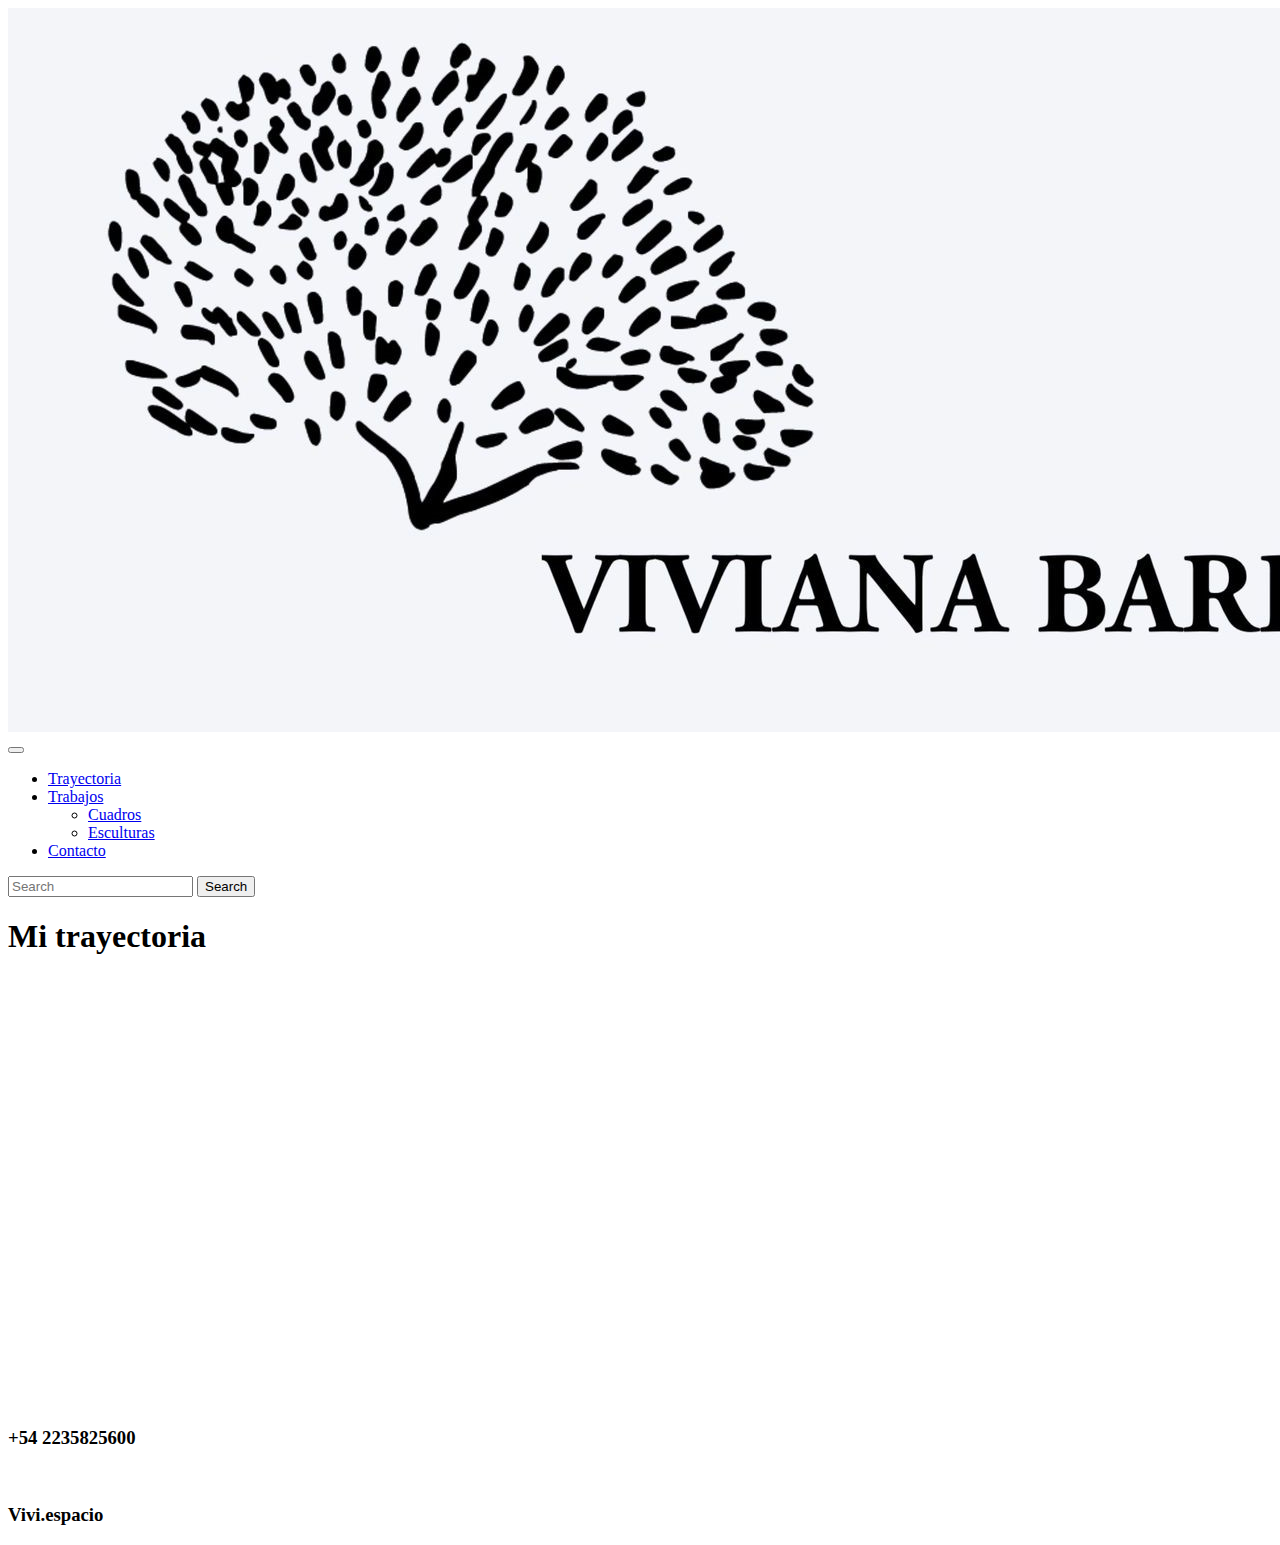
==== bio.html @ 4c59efae "Comienzo" ====
<!DOCTYPE html>
<html lang="en">
<head>
    <meta charset="UTF-8">
    <meta http-equiv="X-UA-Compatible" content="IE=edge">
    <meta name="viewport" content="width=device-width, initial-scale=1.0">
    <link rel="icon" type="image/x-icon" href="./media/favicon-32x32.png">
    <link href="https://cdn.jsdelivr.net/npm/bootstrap@5.1.3/dist/css/bootstrap.min.css" rel="stylesheet" integrity="sha384-1BmE4kWBq78iYhFldvKuhfTAU6auU8tT94WrHftjDbrCEXSU1oBoqyl2QvZ6jIW3" crossorigin="anonymous">
    <link rel="stylesheet" href="style.css">
    <link rel="preconnect" href="https://fonts.googleapis.com">
    <link rel="preconnect" href="https://fonts.gstatic.com" crossorigin>
    <link href="https://fonts.googleapis.com/css2?family=Bebas+Neue&family=MonteCarlo&display=swap" rel="stylesheet">
    <link
    rel="stylesheet"
    href="https://cdnjs.cloudflare.com/ajax/libs/animate.css/4.1.1/animate.min.css"
  />
    <title>Vivi Espacio | by Viviana Barrán</title>

</head>
<body>
    <header>
        <nav class="navbar navbar-expand-lg navbar-light COLOR ">
            <div class="container-fluid">
              <a class="navbar-brand" href="index.html"><img src="./media/Logofinal.jpeg" class="logo mr" alt=""></a>
              <button class="navbar-toggler" type="button" data-bs-toggle="collapse" data-bs-target="#navbarSupportedContent" aria-controls="navbarSupportedContent" aria-expanded="false" aria-label="Toggle navigation">
                <span class="navbar-toggler-icon"></span>
              </button>
              <div class="collapse navbar-collapse" id="navbarSupportedContent">
                <ul class="navbar-nav me-auto mb-2 mb-lg-0">
                  <li class="nav-item mr">
                    <a class="nav-link" href="bio.html">Trayectoria</a>
                  </li>
                  <li class="nav-item dropdown mr">
                    <a class="nav-link dropdown-toggle " href="#" id="navbarDropdown" role="button" data-bs-toggle="dropdown" aria-expanded="false">
                      Trabajos
                    </a>
                    <ul class="dropdown-menu COLOR" aria-labelledby="navbarDropdown">
                      <li><a class="dropdown-item" href="cuadros.html">Cuadros</a></li>
                      <li><a class="dropdown-item" href="esculturas.html">Esculturas</a></li>
                    </ul>
                  </li>
                  <li class="nav-item">
                    <a class="nav-link" href="contacto.html">Contacto</a>
                  </li>
                </ul>
                <form class="d-flex">
                  <input class="form-control me-2" type="search" placeholder="Search" aria-label="Search">
                  <button class="btn btn-outline-success" type="submit">Search</button>
                </form>
              </div>
            </div>
          </nav>
    </header>
    <main class="container">
            <section class="animate__animated animate__flip frase1 text-center m-5">
                <h1>Mi trayectoria</h1>
            </section>
            <section class="video mb-5">
                <iframe width="728" height="409" src="https://www.youtube.com/embed/ArMT5khxcCo" title="YouTube video player" frameborder="0" allow="accelerometer; autoplay; clipboard-write; encrypted-media; gyroscope; picture-in-picture" allowfullscreen></iframe>
            </section>
    </main>
    <footer>
        <div class="row">
          <div class="wapp col-6">
            <img src="https://www.svgrepo.com/show/106976/whatsapp.svg"  alt="">
            <h3 class="m-3">
              +54 2235825600
            </h3>
          </div>
          <div class="insta col-6">
            <img src="https://upload.wikimedia.org/wikipedia/commons/6/65/Black_Instagram_icon.svg"  alt="">
            <h3 class="m-3">
              Vivi.espacio
            </h3>
          </div>
        </div>
      </footer>
      <script src="https://cdn.jsdelivr.net/npm/@popperjs/core@2.10.2/dist/umd/popper.min.js" integrity="sha384-7+zCNj/IqJ95wo16oMtfsKbZ9ccEh31eOz1HGyDuCQ6wgnyJNSYdrPa03rtR1zdB" crossorigin="anonymous"></script>
      <script src="https://cdn.jsdelivr.net/npm/bootstrap@5.1.3/dist/js/bootstrap.min.js" integrity="sha384-QJHtvGhmr9XOIpI6YVutG+2QOK9T+ZnN4kzFN1RtK3zEFEIsxhlmWl5/YESvpZ13" crossorigin="anonymous"></script>
</body>
</html>
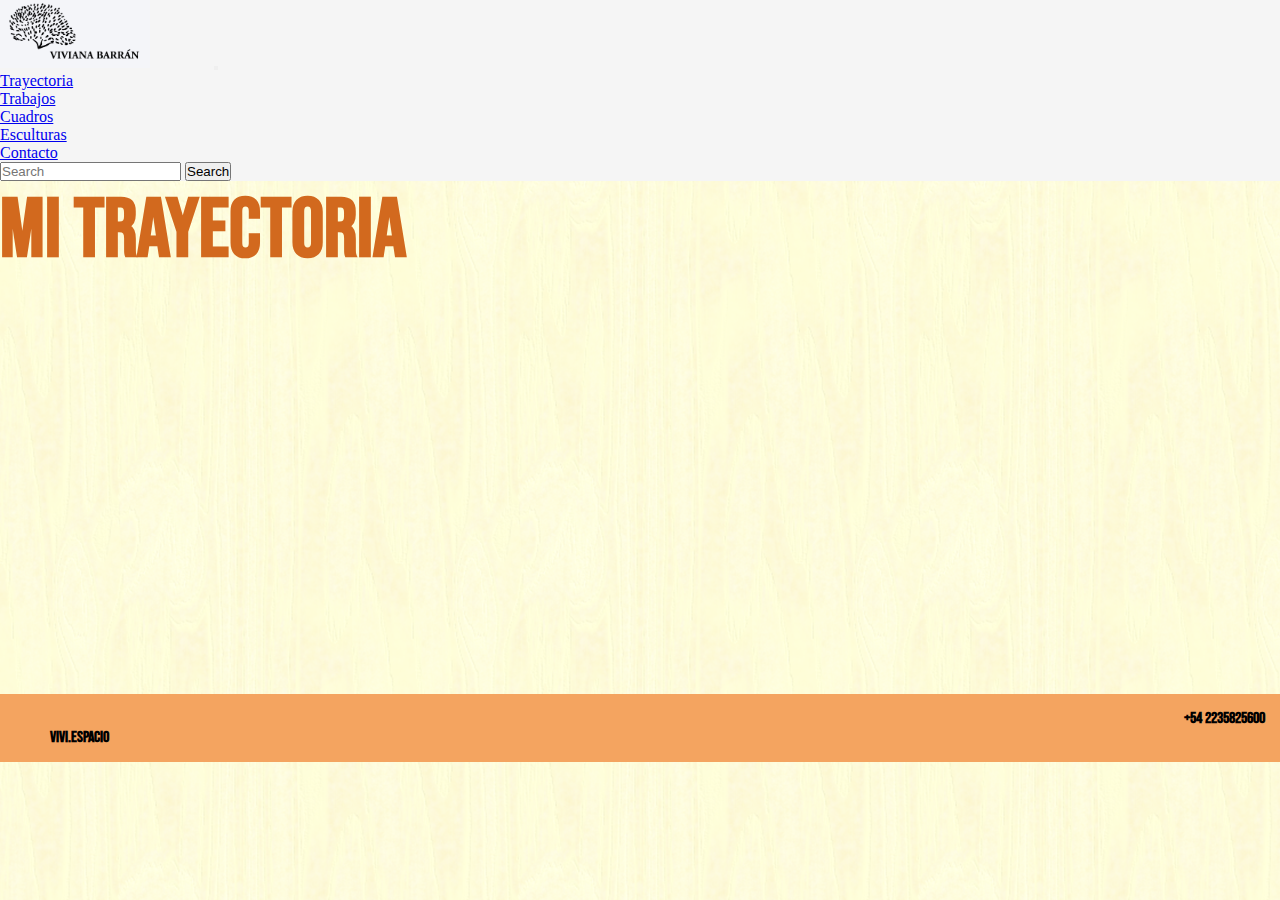
==== commit a72a2c2a: "Sass en index" ====
--- a/bio.html
+++ b/bio.html
@@ -6,7 +6,7 @@
     <meta name="viewport" content="width=device-width, initial-scale=1.0">
     <link rel="icon" type="image/x-icon" href="./media/favicon-32x32.png">
     <link href="https://cdn.jsdelivr.net/npm/bootstrap@5.1.3/dist/css/bootstrap.min.css" rel="stylesheet" integrity="sha384-1BmE4kWBq78iYhFldvKuhfTAU6auU8tT94WrHftjDbrCEXSU1oBoqyl2QvZ6jIW3" crossorigin="anonymous">
-    <link rel="stylesheet" href="style.css">
+    <link rel="stylesheet" href="./CSS/estilo.css">
     <link rel="preconnect" href="https://fonts.googleapis.com">
     <link rel="preconnect" href="https://fonts.gstatic.com" crossorigin>
     <link href="https://fonts.googleapis.com/css2?family=Bebas+Neue&family=MonteCarlo&display=swap" rel="stylesheet">
@@ -55,7 +55,7 @@
             <section class="animate__animated animate__flip frase1 text-center m-5">
                 <h1>Mi trayectoria</h1>
             </section>
-            <section class="video mb-5">
+            <section class="video mb-5 m-auto">
                 <iframe width="728" height="409" src="https://www.youtube.com/embed/ArMT5khxcCo" title="YouTube video player" frameborder="0" allow="accelerometer; autoplay; clipboard-write; encrypted-media; gyroscope; picture-in-picture" allowfullscreen></iframe>
             </section>
     </main>
--- a/CSS/estilo.css
+++ b/CSS/estilo.css
@@ -0,0 +1,74 @@
+.boton {
+  animation-name: aparecer;
+  animation-duration: 2s;
+  animation-iteration-count: infinite; }
+
+@keyframes aparecer {
+  0% {
+    opacity: 0.5; }
+  50% {
+    opacity: 1; }
+  100% {
+    opacity: 0.5; } }
+
+* {
+  margin: 0;
+  padding: 0;
+  box-sizing: border-box; }
+
+body {
+  background-image: url(../fondos/tex2.png);
+  color: chocolate; }
+
+.COLOR {
+  background-color: whitesmoke; }
+
+.logo {
+  width: 150px; }
+
+.mr {
+  margin-right: 60px; }
+
+li a:hover {
+  font-weight: bold; }
+
+.frase1 {
+  font-family: "Bebas Neue", cursive;
+  font-size: 2.6rem; }
+
+.frase2 {
+  font-family: 'MonteCarlo', cursive;
+  font-size: 2.5rem; }
+
+.alto {
+  height: 400px; }
+
+@media screen and (max-width: 480px) {
+  .alto {
+    height: 200px; }
+  .bb {
+    display: none; } }
+
+footer {
+  background-color: sandybrown;
+  padding: 15px; }
+
+.wapp {
+  display: flex;
+  justify-content: right;
+  align-items: center; }
+  .wapp img {
+    width: 25px; }
+
+.insta {
+  display: flex;
+  justify-content: left;
+  align-items: center; }
+  .insta img {
+    width: 25px;
+    margin-left: 10px; }
+
+h3 {
+  font-family: "Bebas Neue", cursive;
+  color: black;
+  font-size: 1rem; }
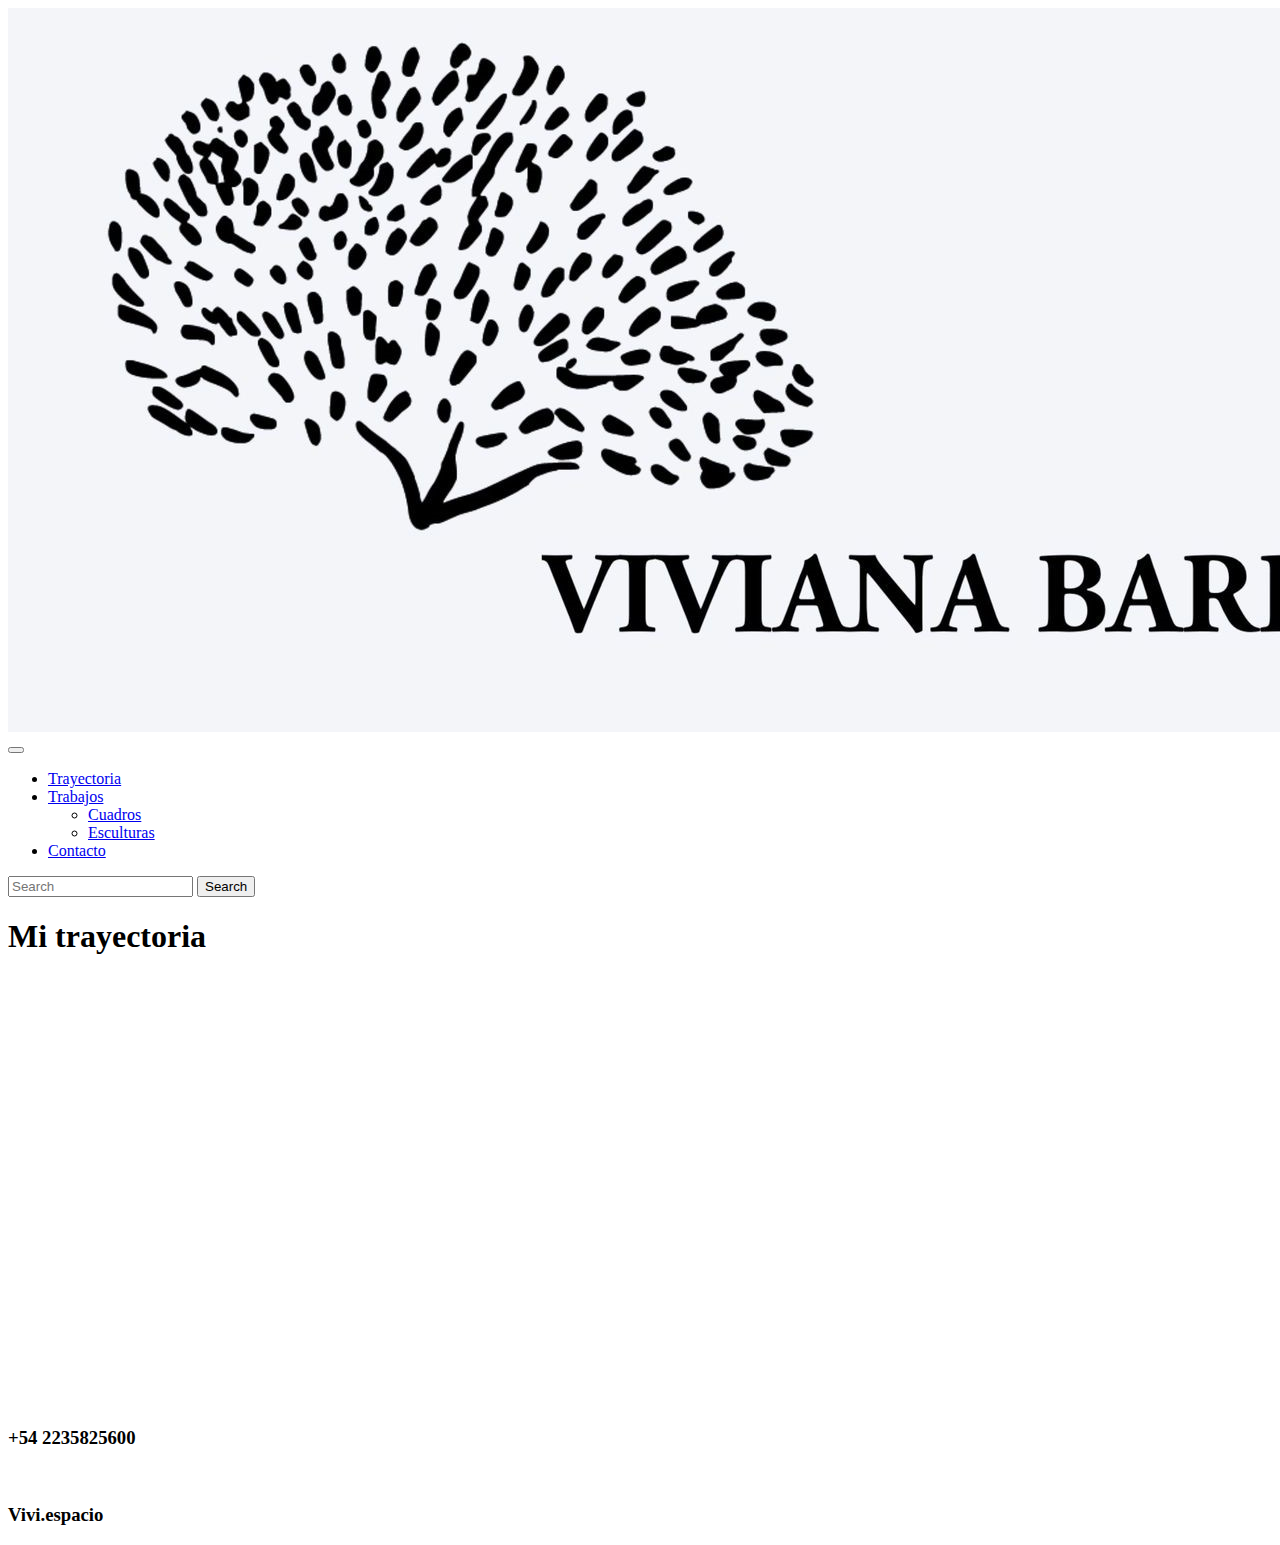
==== commit 65302a1f: "Agrego nombres a las paginas" ====
--- a/bio.html
+++ b/bio.html
@@ -6,7 +6,7 @@
     <meta name="viewport" content="width=device-width, initial-scale=1.0">
     <link rel="icon" type="image/x-icon" href="./media/favicon-32x32.png">
     <link href="https://cdn.jsdelivr.net/npm/bootstrap@5.1.3/dist/css/bootstrap.min.css" rel="stylesheet" integrity="sha384-1BmE4kWBq78iYhFldvKuhfTAU6auU8tT94WrHftjDbrCEXSU1oBoqyl2QvZ6jIW3" crossorigin="anonymous">
-    <link rel="stylesheet" href="./CSS/estilo.css">
+    <link rel="stylesheet" href="style.css">
     <link rel="preconnect" href="https://fonts.googleapis.com">
     <link rel="preconnect" href="https://fonts.gstatic.com" crossorigin>
     <link href="https://fonts.googleapis.com/css2?family=Bebas+Neue&family=MonteCarlo&display=swap" rel="stylesheet">
@@ -14,7 +14,7 @@
     rel="stylesheet"
     href="https://cdnjs.cloudflare.com/ajax/libs/animate.css/4.1.1/animate.min.css"
   />
-    <title>Vivi Espacio | by Viviana Barrán</title>
+    <title>Vivi Espacio | Trayectoria</title>
 
 </head>
 <body>
@@ -55,7 +55,7 @@
             <section class="animate__animated animate__flip frase1 text-center m-5">
                 <h1>Mi trayectoria</h1>
             </section>
-            <section class="video mb-5 m-auto">
+            <section class="video mb-5">
                 <iframe width="728" height="409" src="https://www.youtube.com/embed/ArMT5khxcCo" title="YouTube video player" frameborder="0" allow="accelerometer; autoplay; clipboard-write; encrypted-media; gyroscope; picture-in-picture" allowfullscreen></iframe>
             </section>
     </main>
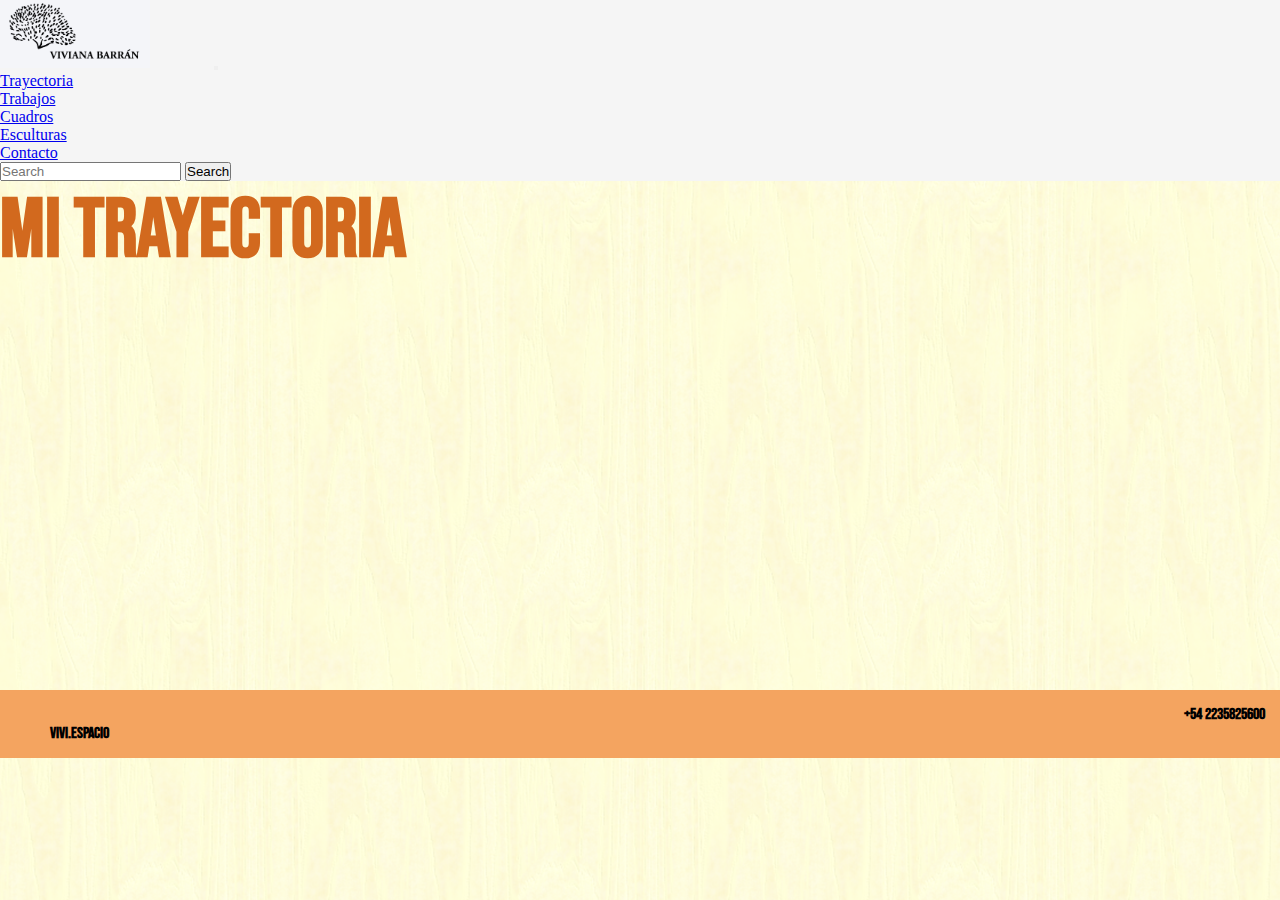
==== commit 84db9eaf: "Entrega SASS + SEO" ====
--- a/bio.html
+++ b/bio.html
@@ -6,7 +6,9 @@
     <meta name="viewport" content="width=device-width, initial-scale=1.0">
     <link rel="icon" type="image/x-icon" href="./media/favicon-32x32.png">
     <link href="https://cdn.jsdelivr.net/npm/bootstrap@5.1.3/dist/css/bootstrap.min.css" rel="stylesheet" integrity="sha384-1BmE4kWBq78iYhFldvKuhfTAU6auU8tT94WrHftjDbrCEXSU1oBoqyl2QvZ6jIW3" crossorigin="anonymous">
-    <link rel="stylesheet" href="style.css">
+    <meta name="description" content="Historia de la trayectoria de Viviana Barrán como artista marplatense.">
+    <meta name="keywords"  content="cuadros, esculturas, arte, galeria, marplatense, oleo, acrilicos, madera, lienzo, artista">
+    <link rel="stylesheet" href="./CSS/estilo.css">
     <link rel="preconnect" href="https://fonts.googleapis.com">
     <link rel="preconnect" href="https://fonts.gstatic.com" crossorigin>
     <link href="https://fonts.googleapis.com/css2?family=Bebas+Neue&family=MonteCarlo&display=swap" rel="stylesheet">
@@ -55,7 +57,7 @@
             <section class="animate__animated animate__flip frase1 text-center m-5">
                 <h1>Mi trayectoria</h1>
             </section>
-            <section class="video mb-5">
+            <section class="video mb-5 m-auto">
                 <iframe width="728" height="409" src="https://www.youtube.com/embed/ArMT5khxcCo" title="YouTube video player" frameborder="0" allow="accelerometer; autoplay; clipboard-write; encrypted-media; gyroscope; picture-in-picture" allowfullscreen></iframe>
             </section>
     </main>
--- a/CSS/estilo.css
+++ b/CSS/estilo.css
@@ -0,0 +1,92 @@
+.boton {
+  animation-name: aparecer;
+  animation-duration: 2s;
+  animation-iteration-count: infinite; }
+
+@keyframes aparecer {
+  0% {
+    opacity: 0.5; }
+  50% {
+    opacity: 1; }
+  100% {
+    opacity: 0.5; } }
+
+* {
+  margin: 0;
+  padding: 0;
+  box-sizing: border-box; }
+
+body {
+  background-image: url(../fondos/tex2.png);
+  color: chocolate; }
+
+.COLOR {
+  background-color: whitesmoke; }
+
+.logo {
+  width: 150px; }
+
+.mr {
+  margin-right: 60px; }
+
+li a:hover {
+  font-weight: bold; }
+
+.frase1 {
+  font-family: "Bebas Neue", cursive;
+  font-size: 2.6rem; }
+
+.frase2 {
+  font-family: "MonteCarlo", cursive;
+  font-size: 2.5rem;
+  color: black; }
+
+.alto {
+  height: 500px; }
+
+.video {
+  display: flex;
+  align-items: center;
+  justify-content: center; }
+
+.title, .title2 {
+  font-family: "Bebas Neue", cursive;
+  font-size: 1.4rem;
+  color: chocolate; }
+
+.subtitle {
+  font-family: "MonteCarlo", cursive;
+  font-size: 1.6rem;
+  color: black; }
+
+.title2 {
+  color: black; }
+
+@media screen and (max-width: 480px) {
+  .alto {
+    height: 220px; }
+  .bb {
+    display: none; } }
+
+footer {
+  background-color: sandybrown;
+  padding: 15px; }
+  footer h3 {
+    font-family: "Bebas Neue", cursive;
+    color: black;
+    font-size: 1rem; }
+
+.wapp {
+  display: flex;
+  align-items: center;
+  justify-content: right; }
+  .wapp img {
+    width: 25px; }
+
+.insta {
+  display: flex;
+  align-items: center;
+  justify-content: left; }
+  .insta img {
+    width: 25px;
+    margin-left: 10px; }
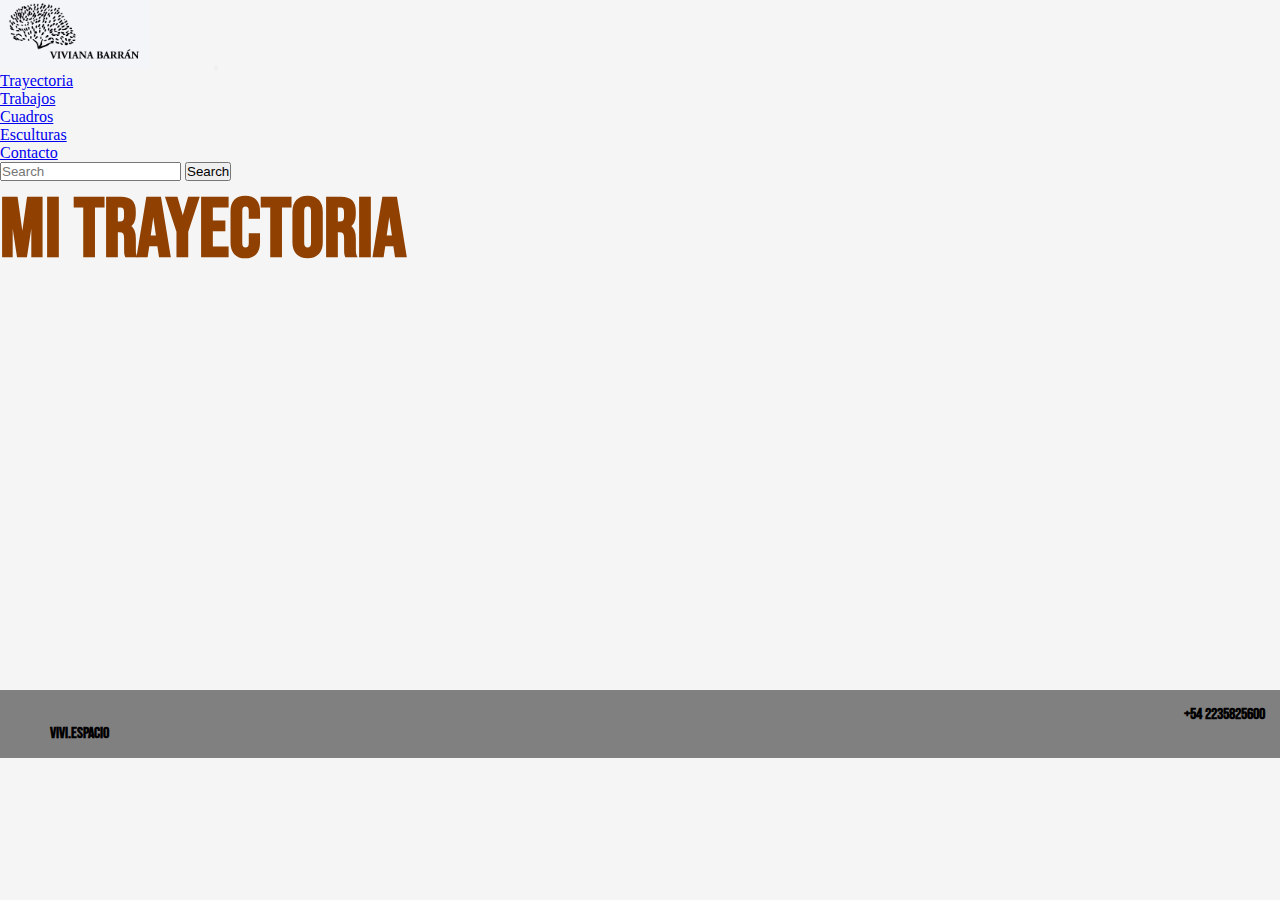
==== commit cfe6b7a4: "cambio de palabras clave" ====
--- a/bio.html
+++ b/bio.html
@@ -7,7 +7,7 @@
     <link rel="icon" type="image/x-icon" href="./media/favicon-32x32.png">
     <link href="https://cdn.jsdelivr.net/npm/bootstrap@5.1.3/dist/css/bootstrap.min.css" rel="stylesheet" integrity="sha384-1BmE4kWBq78iYhFldvKuhfTAU6auU8tT94WrHftjDbrCEXSU1oBoqyl2QvZ6jIW3" crossorigin="anonymous">
     <meta name="description" content="Historia de la trayectoria de Viviana Barrán como artista marplatense.">
-    <meta name="keywords"  content="cuadros, esculturas, arte, galeria, marplatense, oleo, acrilicos, madera, lienzo, artista">
+    <meta name="keywords"  content="cuadros, esculturas, arte, galeria, marplatense, trayectoria, biografia, artista. artistamarplatense, emprendedora">
     <link rel="stylesheet" href="./CSS/estilo.css">
     <link rel="preconnect" href="https://fonts.googleapis.com">
     <link rel="preconnect" href="https://fonts.gstatic.com" crossorigin>
--- a/CSS/estilo.css
+++ b/CSS/estilo.css
@@ -17,8 +17,8 @@
   box-sizing: border-box; }
 
 body {
-  background-image: url(../fondos/tex2.png);
-  color: chocolate; }
+  background-color: whitesmoke;
+  color: #904000; }
 
 .COLOR {
   background-color: whitesmoke; }
@@ -52,7 +52,7 @@
 .title, .title2 {
   font-family: "Bebas Neue", cursive;
   font-size: 1.4rem;
-  color: chocolate; }
+  color: #904000; }
 
 .subtitle {
   font-family: "MonteCarlo", cursive;
@@ -66,10 +66,14 @@
   .alto {
     height: 220px; }
   .bb {
-    display: none; } }
+    display: none; }
+  .frase1 {
+    font-size: 2rem; }
+  .frase2 {
+    font-size: 2rem; } }
 
 footer {
-  background-color: sandybrown;
+  background-color: grey;
   padding: 15px; }
   footer h3 {
     font-family: "Bebas Neue", cursive;
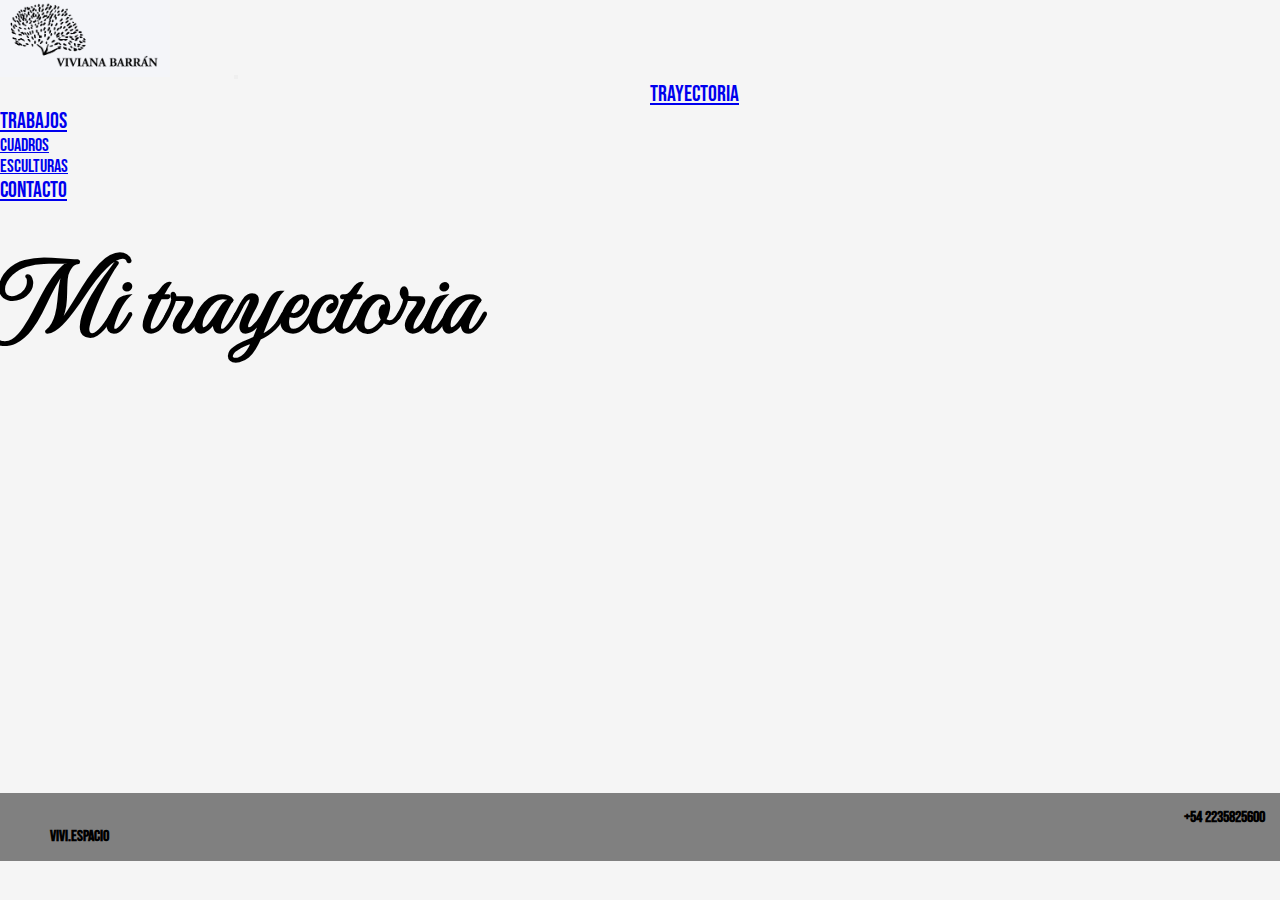
==== commit 6f917772: "cambios de estilo general" ====
--- a/bio.html
+++ b/bio.html
@@ -20,39 +20,35 @@
 
 </head>
 <body>
-    <header>
-        <nav class="navbar navbar-expand-lg navbar-light COLOR ">
-            <div class="container-fluid">
-              <a class="navbar-brand" href="index.html"><img src="./media/Logofinal.jpeg" class="logo mr" alt=""></a>
-              <button class="navbar-toggler" type="button" data-bs-toggle="collapse" data-bs-target="#navbarSupportedContent" aria-controls="navbarSupportedContent" aria-expanded="false" aria-label="Toggle navigation">
-                <span class="navbar-toggler-icon"></span>
-              </button>
-              <div class="collapse navbar-collapse" id="navbarSupportedContent">
-                <ul class="navbar-nav me-auto mb-2 mb-lg-0">
-                  <li class="nav-item mr">
-                    <a class="nav-link" href="bio.html">Trayectoria</a>
-                  </li>
-                  <li class="nav-item dropdown mr">
-                    <a class="nav-link dropdown-toggle " href="#" id="navbarDropdown" role="button" data-bs-toggle="dropdown" aria-expanded="false">
-                      Trabajos
-                    </a>
-                    <ul class="dropdown-menu COLOR" aria-labelledby="navbarDropdown">
-                      <li><a class="dropdown-item" href="cuadros.html">Cuadros</a></li>
-                      <li><a class="dropdown-item" href="esculturas.html">Esculturas</a></li>
-                    </ul>
-                  </li>
-                  <li class="nav-item">
-                    <a class="nav-link" href="contacto.html">Contacto</a>
-                  </li>
+  <header>
+    <nav class="navbar navbar-expand-lg navbar-light  COLOR mb-5">
+        <div class="container-fluid">
+          <a class="navbar-brand" href="index.html"><img src="./media/Logofinal.jpeg" class="logo mr" alt=""></a>
+          <button class="navbar-toggler" type="button" data-bs-toggle="collapse" data-bs-target="#navbarSupportedContent" aria-controls="navbarSupportedContent" aria-expanded="false" aria-label="Toggle navigation">
+            <span class="navbar-toggler-icon"></span>
+          </button>
+          <div class="collapse navbar-collapse" id="navbarSupportedContent">
+            <ul class="navbar-nav me-auto mb-2 mb-lg-0">
+              <li class="nav-item mr">
+                <a class="nav-link lmenu1" href="bio.html">Trayectoria</a>
+              </li>
+              <li class="nav-item dropdown mr">
+                <a class="nav-link dropdown-toggle lmenu" href="#" id="navbarDropdown" role="button" data-bs-toggle="dropdown" aria-expanded="false">
+                  Trabajos
+                </a>
+                <ul class="dropdown-menu COLOR" aria-labelledby="navbarDropdown">
+                  <li><a class="dropdown-item lmenud" href="cuadros.html">Cuadros</a></li>
+                  <li><a class="dropdown-item lmenud" href="esculturas.html">Esculturas</a></li>
                 </ul>
-                <form class="d-flex">
-                  <input class="form-control me-2" type="search" placeholder="Search" aria-label="Search">
-                  <button class="btn btn-outline-success" type="submit">Search</button>
-                </form>
-              </div>
-            </div>
-          </nav>
-    </header>
+              </li>
+              <li class="nav-item">
+                <a class="nav-link lmenu" href="contacto.html">Contacto</a>
+              </li>
+            </ul>
+          </div>
+        </div>
+      </nav>
+</header>
     <main class="container">
             <section class="animate__animated animate__flip frase1 text-center m-5">
                 <h1>Mi trayectoria</h1>
--- a/CSS/estilo.css
+++ b/CSS/estilo.css
@@ -18,13 +18,13 @@
 
 body {
   background-color: whitesmoke;
-  color: #904000; }
+  color: black; }
 
 .COLOR {
   background-color: whitesmoke; }
 
 .logo {
-  width: 150px; }
+  width: 170px; }
 
 .mr {
   margin-right: 60px; }
@@ -32,17 +32,23 @@
 li a:hover {
   font-weight: bold; }
 
+.lmenu1 {
+  margin-left: 650px; }
+
+.lmenu, .lmenu1 {
+  font-family: "Bebas Neue", cursive;
+  font-size: 1.4rem; }
+
+.lmenud {
+  font-family: "Bebas Neue", cursive;
+  font-size: 1.1rem; }
+
 .frase1 {
-  font-family: "Bebas Neue", cursive;
-  font-size: 2.6rem; }
-
-.frase2 {
   font-family: "MonteCarlo", cursive;
-  font-size: 2.5rem;
-  color: black; }
+  font-size: 3.3rem; }
 
 .alto {
-  height: 500px; }
+  height: 600px; }
 
 .video {
   display: flex;
@@ -52,7 +58,7 @@
 .title, .title2 {
   font-family: "Bebas Neue", cursive;
   font-size: 1.4rem;
-  color: #904000; }
+  color: chocolate; }
 
 .subtitle {
   font-family: "MonteCarlo", cursive;
@@ -64,16 +70,14 @@
 
 @media screen and (max-width: 480px) {
   .alto {
-    height: 220px; }
+    height: 300px; }
   .bb {
     display: none; }
-  .frase1 {
-    font-size: 2rem; }
-  .frase2 {
-    font-size: 2rem; } }
+  .lmenu1 {
+    margin-left: 0px; } }
 
 footer {
-  background-color: grey;
+  background-color: gray;
   padding: 15px; }
   footer h3 {
     font-family: "Bebas Neue", cursive;
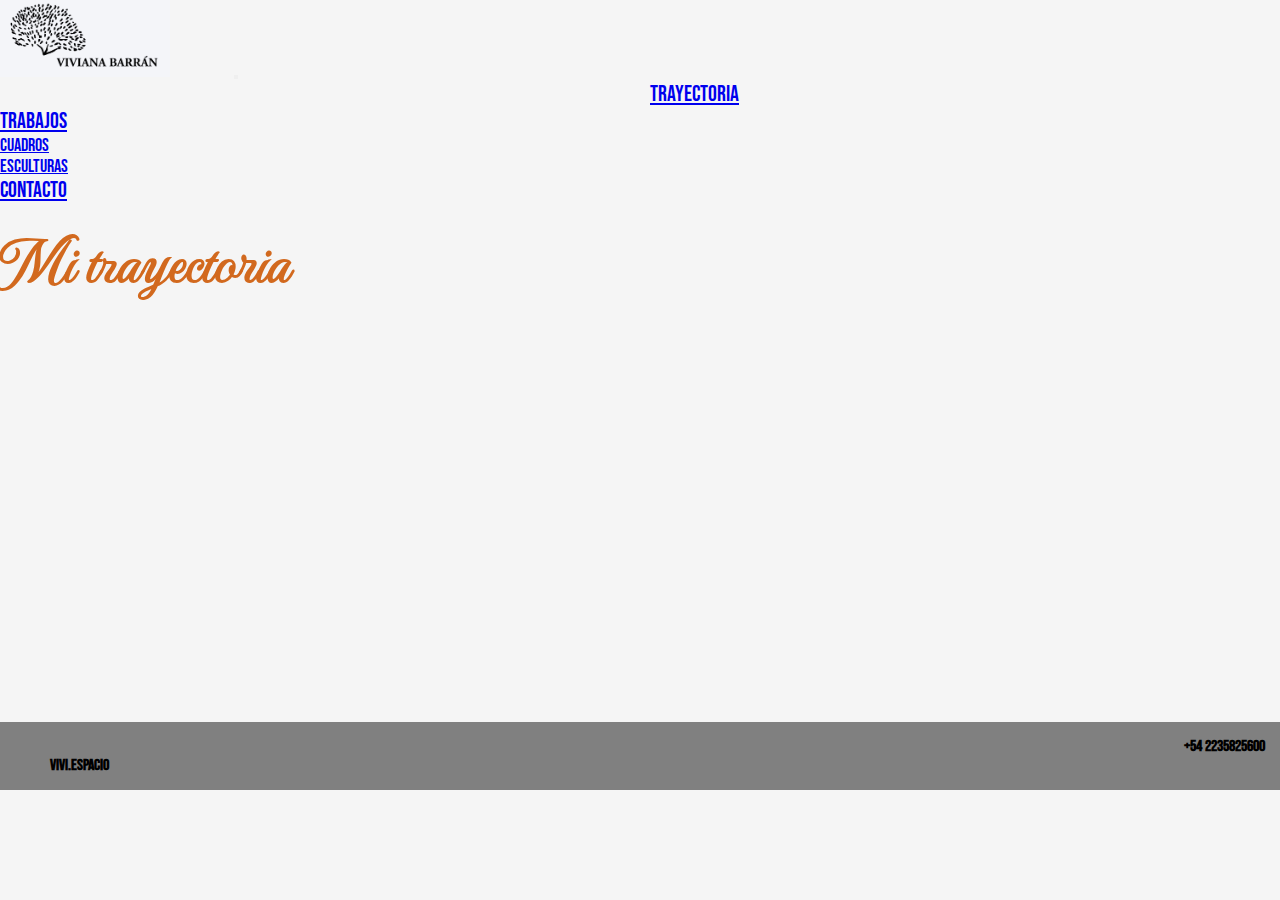
==== commit bbf7c6bc: "final" ====
--- a/bio.html
+++ b/bio.html
@@ -50,9 +50,9 @@
       </nav>
 </header>
     <main class="container">
-            <section class="animate__animated animate__flip frase1 text-center m-5">
-                <h1>Mi trayectoria</h1>
-            </section>
+                <h1 class="animate__animated animate__flip text-center m-5 frase1 ">
+                  Mi trayectoria
+                </h1>
             <section class="video mb-5 m-auto">
                 <iframe width="728" height="409" src="https://www.youtube.com/embed/ArMT5khxcCo" title="YouTube video player" frameborder="0" allow="accelerometer; autoplay; clipboard-write; encrypted-media; gyroscope; picture-in-picture" allowfullscreen></iframe>
             </section>
--- a/CSS/estilo.css
+++ b/CSS/estilo.css
@@ -18,7 +18,7 @@
 
 body {
   background-color: whitesmoke;
-  color: black; }
+  color: chocolate; }
 
 .COLOR {
   background-color: whitesmoke; }
@@ -45,7 +45,7 @@
 
 .frase1 {
   font-family: "MonteCarlo", cursive;
-  font-size: 3.3rem; }
+  font-size: 4rem; }
 
 .alto {
   height: 600px; }
@@ -57,7 +57,7 @@
 
 .title, .title2 {
   font-family: "Bebas Neue", cursive;
-  font-size: 1.4rem;
+  font-size: 1.2rem;
   color: chocolate; }
 
 .subtitle {
@@ -66,6 +66,15 @@
   color: black; }
 
 .title2 {
+  color: black; }
+
+.lbotones {
+  font-family: "Bebas Neue", cursive;
+  font-size: 1rem; }
+
+.exp {
+  font-family: "MonteCarlo", cursive;
+  font-size: 1.2rem;
   color: black; }
 
 @media screen and (max-width: 480px) {
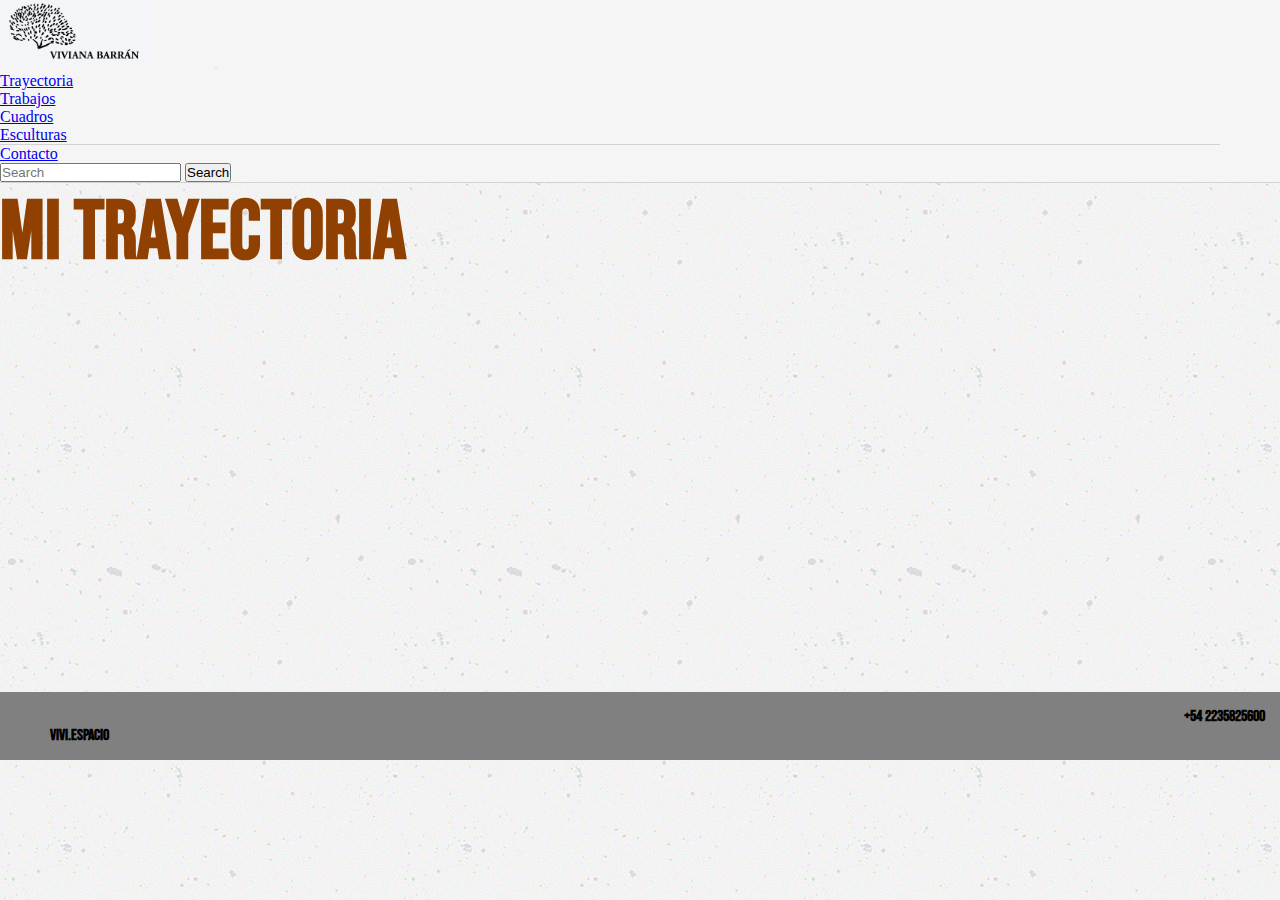
==== commit 4f8a4326: "final" ====
--- a/bio.html
+++ b/bio.html
@@ -7,7 +7,7 @@
     <link rel="icon" type="image/x-icon" href="./media/favicon-32x32.png">
     <link href="https://cdn.jsdelivr.net/npm/bootstrap@5.1.3/dist/css/bootstrap.min.css" rel="stylesheet" integrity="sha384-1BmE4kWBq78iYhFldvKuhfTAU6auU8tT94WrHftjDbrCEXSU1oBoqyl2QvZ6jIW3" crossorigin="anonymous">
     <meta name="description" content="Historia de la trayectoria de Viviana Barrán como artista marplatense.">
-    <meta name="keywords"  content="cuadros, esculturas, arte, galeria, marplatense, trayectoria, biografia, artista. artistamarplatense, emprendedora">
+    <meta name="keywords"  content="cuadros, esculturas, arte, galeria, marplatense, oleo, acrilicos, madera, lienzo, artista">
     <link rel="stylesheet" href="./CSS/estilo.css">
     <link rel="preconnect" href="https://fonts.googleapis.com">
     <link rel="preconnect" href="https://fonts.gstatic.com" crossorigin>
@@ -20,39 +20,43 @@
 
 </head>
 <body>
-  <header>
-    <nav class="navbar navbar-expand-lg navbar-light  COLOR mb-5">
-        <div class="container-fluid">
-          <a class="navbar-brand" href="index.html"><img src="./media/Logofinal.jpeg" class="logo mr" alt=""></a>
-          <button class="navbar-toggler" type="button" data-bs-toggle="collapse" data-bs-target="#navbarSupportedContent" aria-controls="navbarSupportedContent" aria-expanded="false" aria-label="Toggle navigation">
-            <span class="navbar-toggler-icon"></span>
-          </button>
-          <div class="collapse navbar-collapse" id="navbarSupportedContent">
-            <ul class="navbar-nav me-auto mb-2 mb-lg-0">
-              <li class="nav-item mr">
-                <a class="nav-link lmenu1" href="bio.html">Trayectoria</a>
-              </li>
-              <li class="nav-item dropdown mr">
-                <a class="nav-link dropdown-toggle lmenu" href="#" id="navbarDropdown" role="button" data-bs-toggle="dropdown" aria-expanded="false">
-                  Trabajos
-                </a>
-                <ul class="dropdown-menu COLOR" aria-labelledby="navbarDropdown">
-                  <li><a class="dropdown-item lmenud" href="cuadros.html">Cuadros</a></li>
-                  <li><a class="dropdown-item lmenud" href="esculturas.html">Esculturas</a></li>
+    <header>
+        <nav class="navbar navbar-expand-lg navbar-light COLOR ">
+            <div class="container-fluid">
+              <a class="navbar-brand" href="index.html"><img src="./media/Logofinal.jpeg" class="logo mr" alt=""></a>
+              <button class="navbar-toggler" type="button" data-bs-toggle="collapse" data-bs-target="#navbarSupportedContent" aria-controls="navbarSupportedContent" aria-expanded="false" aria-label="Toggle navigation">
+                <span class="navbar-toggler-icon"></span>
+              </button>
+              <div class="collapse navbar-collapse" id="navbarSupportedContent">
+                <ul class="navbar-nav me-auto mb-2 mb-lg-0">
+                  <li class="nav-item mr">
+                    <a class="nav-link" href="bio.html">Trayectoria</a>
+                  </li>
+                  <li class="nav-item dropdown mr">
+                    <a class="nav-link dropdown-toggle " href="#" id="navbarDropdown" role="button" data-bs-toggle="dropdown" aria-expanded="false">
+                      Trabajos
+                    </a>
+                    <ul class="dropdown-menu COLOR" aria-labelledby="navbarDropdown">
+                      <li><a class="dropdown-item" href="cuadros.html">Cuadros</a></li>
+                      <li><a class="dropdown-item" href="esculturas.html">Esculturas</a></li>
+                    </ul>
+                  </li>
+                  <li class="nav-item">
+                    <a class="nav-link" href="contacto.html">Contacto</a>
+                  </li>
                 </ul>
-              </li>
-              <li class="nav-item">
-                <a class="nav-link lmenu" href="contacto.html">Contacto</a>
-              </li>
-            </ul>
-          </div>
-        </div>
-      </nav>
-</header>
+                <form class="d-flex">
+                  <input class="form-control me-2" type="search" placeholder="Search" aria-label="Search">
+                  <button class="btn btn-outline-success" type="submit">Search</button>
+                </form>
+              </div>
+            </div>
+          </nav>
+    </header>
     <main class="container">
-                <h1 class="animate__animated animate__flip text-center m-5 frase1 ">
-                  Mi trayectoria
-                </h1>
+            <section class="animate__animated animate__flip frase1 text-center m-5">
+                <h1>Mi trayectoria</h1>
+            </section>
             <section class="video mb-5 m-auto">
                 <iframe width="728" height="409" src="https://www.youtube.com/embed/ArMT5khxcCo" title="YouTube video player" frameborder="0" allow="accelerometer; autoplay; clipboard-write; encrypted-media; gyroscope; picture-in-picture" allowfullscreen></iframe>
             </section>
--- a/CSS/estilo.css
+++ b/CSS/estilo.css
@@ -17,14 +17,15 @@
   box-sizing: border-box; }
 
 body {
-  background-color: whitesmoke;
-  color: chocolate; }
+  background-image: url(../fondos/tex1.png);
+  color: #904000; }
 
 .COLOR {
-  background-color: whitesmoke; }
+  background-color: whitesmoke;
+  border-bottom: #d3d2d2 solid 0.05rem; }
 
 .logo {
-  width: 170px; }
+  width: 150px; }
 
 .mr {
   margin-right: 60px; }
@@ -32,23 +33,17 @@
 li a:hover {
   font-weight: bold; }
 
-.lmenu1 {
-  margin-left: 650px; }
+.frase1 {
+  font-family: "Bebas Neue", cursive;
+  font-size: 2.6rem; }
 
-.lmenu, .lmenu1 {
-  font-family: "Bebas Neue", cursive;
-  font-size: 1.4rem; }
-
-.lmenud {
-  font-family: "Bebas Neue", cursive;
-  font-size: 1.1rem; }
-
-.frase1 {
+.frase2 {
   font-family: "MonteCarlo", cursive;
-  font-size: 4rem; }
+  font-size: 2.5rem;
+  color: black; }
 
 .alto {
-  height: 600px; }
+  height: 500px; }
 
 .video {
   display: flex;
@@ -57,8 +52,8 @@
 
 .title, .title2 {
   font-family: "Bebas Neue", cursive;
-  font-size: 1.2rem;
-  color: chocolate; }
+  font-size: 1.4rem;
+  color: #904000; }
 
 .subtitle {
   font-family: "MonteCarlo", cursive;
@@ -68,25 +63,18 @@
 .title2 {
   color: black; }
 
-.lbotones {
-  font-family: "Bebas Neue", cursive;
-  font-size: 1rem; }
-
-.exp {
-  font-family: "MonteCarlo", cursive;
-  font-size: 1.2rem;
-  color: black; }
-
 @media screen and (max-width: 480px) {
   .alto {
-    height: 300px; }
+    height: 220px; }
   .bb {
     display: none; }
-  .lmenu1 {
-    margin-left: 0px; } }
+  .frase1 {
+    font-size: 2rem; }
+  .frase2 {
+    font-size: 2rem; } }
 
 footer {
-  background-color: gray;
+  background-color: grey;
   padding: 15px; }
   footer h3 {
     font-family: "Bebas Neue", cursive;
